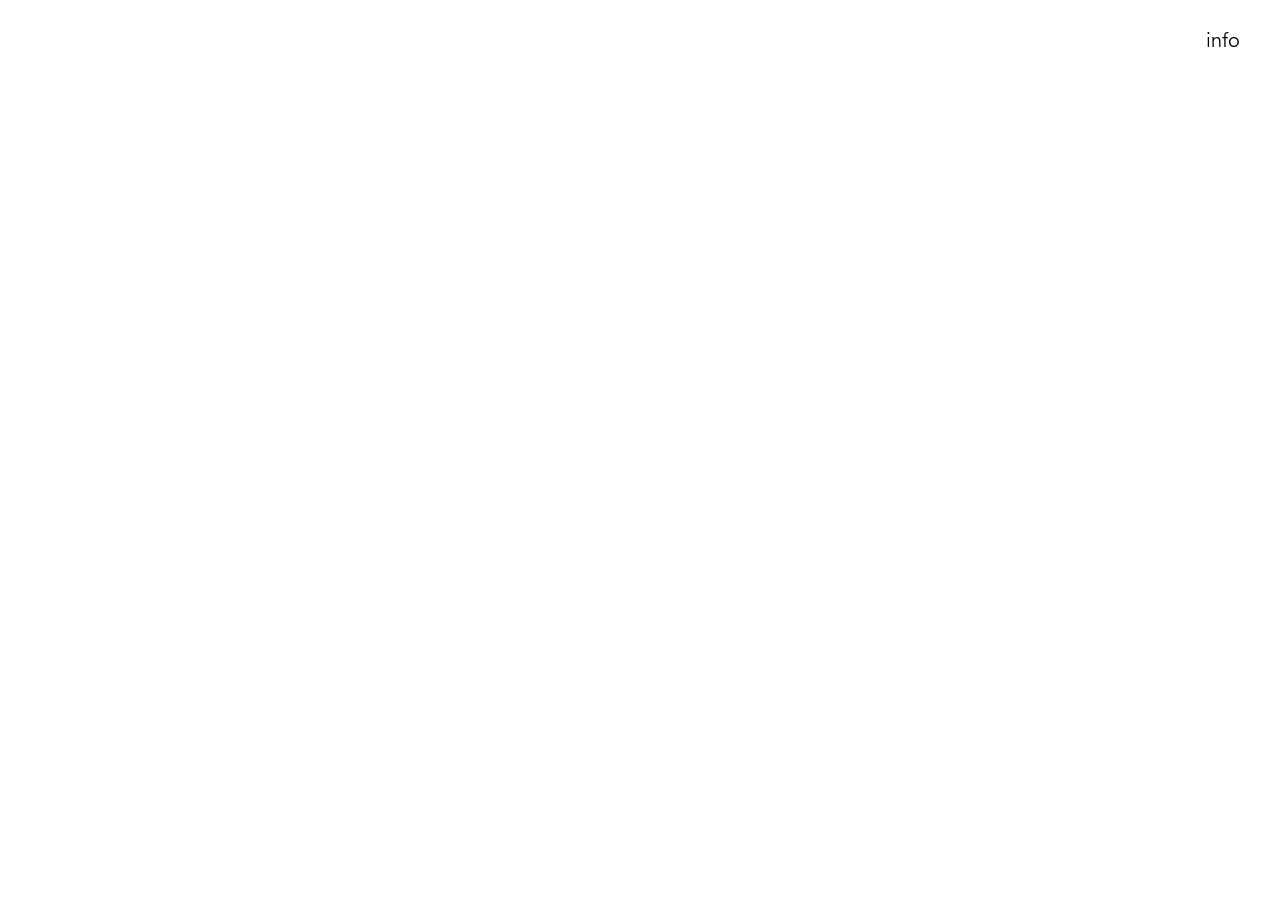
==== index.html @ d0a266ba "adjust museum name" ====
<!DOCTYPE html>
<html>
  <head>
    <meta charset="UTF-8">
    <meta name="viewport" content="width=device-width, initial-scale=1">
    <link rel="stylesheet" href="./css/main.css">
    <script src="./js/ccapture/CCapture.all.min.js"></script>
    <script type="module" src="./js/main.js"></script>
  </head>
  <body>
    <div id="my-overlay" class="overlay">
      <div id="my-popup" class="popup">
        <div id="hide-overlay-button" class="button">X</div>
        <div class="text-scroll-container">
          <div class="text">
            [PT] <i>Infinitum</i> parte da concepção antropocêntrica integrada à nossa relação com as redes sociais, que interpreta os recursos terrestres e cada vez mais os recursos cosmológicos como infinitos; explorando-os incomensuravelmente. Uma rocha de concreto desenha uma montanha, enquanto que abaixo do solo os diferentes minerais registrados se tornam camadas de tempo em um scroll infinito. Na busca de satisfações instantâneas, apesar de toda a textura mundana, cava-se com os dedos um banco de dados de atmosfera lisa e sem-fim.
            <br><br>
            Desenvolvido por Mari Nagem e Thiago Hersan, durante a residência <a href="https://2021.programacomciencia.org.br/exposicao-jardimmineral/">ComCiência</a>, do MM Gerdau - Museu das Minas e do Metal em Belo Horizonte, MG, Brasil.
            <div class="links">&#8212;</div>
            [EN] <i>Infinitum</i> draws a link between our insatiable consumption of social media and the anthropocentric perspective which interprets terrestrial resources (and increasingly, cosmological resources) as infinite, exploiting them immeasurably. A concrete rock forms a mountain, while underground different minerals become layers of time in an infinite scroll. In search of instant satisfaction, despite all the mundane textures, we dig with our fingers into a database of smooth and endless atmosphere.
            <br><br>
            Developed by Mari Nagem and Thiago Hersan, during the artistic residency ComCiência, from the Museum of Mines and Metals. Belo Horizonte, MG, Brazil.
          </div>
          <div class="links">
            <br>
            <a href="https://marinagem.com" target="_blank">marinagem.com</a> |
            <a href="https://thiagohersan.com" target="_blank">thiagohersan.com</a>
          </div>
        </div>
      </div>
    </div>

    <div class="container" id="my-container">
      <div class="info">
        <div id="my-info-button" class="info-button">info</div>
      </div>
      <div id="my-shadow-div" class="shadow"></div>
      <div class="menu">
        <div class="param-container">
          <label for="num-layer-per" class="param-label">layers per page</label>
          <input id="param-num-layer" type="range" min="2" max="16" step="1">
          <div class="param-value"></div>
        </div>
        <div class="param-container">
          <label for="param-amp" class="param-label">amplitude</label>
          <input id="param-amp" type="range" min="0.1" max="1.5" step="0.1">
          <div class="param-value"></div>
        </div>
        <div class="param-container">
          <label for="param-x-scale" class="param-label">x diversity</label>
          <input id="param-x-scale" class="param-flip" type="range" min="10" max="300" step="10">
          <div class="param-value"></div>
        </div>
        <div class="param-container">
          <label for="param-y-scale" class="param-label">y diversity</label>
          <input id="param-y-scale" class="param-flip" type="range" min="5" max="60" step="5">
          <div class="param-value"></div>
        </div>
      </div>
    </div>
  </body>
</html>
---- css/main.css ----
@font-face {
  font-family: avenir;
  src: url('./fonts/Avenir.otf');
}

::-webkit-scrollbar,
body::-webkit-scrollbar {
  display: none !important;
  width: 0 !important;
  background: transparent !important;
  -webkit-appearance: none !important;
  -webkit-overflow-scrolling: none !important;
  -ms-overflow-style: none !important;
  scrollbar-width: none !important;
  overflow: -moz-scrollbars-none !important;
}

html, body {
  margin: 0;
  padding: 0;
  -ms-overflow-style: none;
  scrollbar-width: none;
  font-family: avenir;
}

.overlay {
  position: fixed;
  top: 0;
  left: 0;
  width: 100%;
  height: 100%;
  display: flex;
  flex-direction: column;
  justify-content: center;
  align-items: center;
  box-sizing: border-box;
  background-color: rgba(255, 255, 255, 0);
  z-index: 10;
  opacity: 0;
  display: none;
  transition: opacity .1s linear;
}

.overlay .popup {
  position: relative;
  width: 90%;
  max-width: 900px;
  height: 45%;
  padding: 40px 40px;
  background-color: black;
  color: #fff;
  box-sizing: border-box;
}

.overlay .popup .button {
  position: absolute;
  top: 0;
  right: 0;
  padding: 20px;
  cursor: pointer;
}

.overlay .popup .text-scroll-container {
  width: 100%;
  height: 100%;
  font-size: 16px;
  line-height: 1.618;
  box-sizing: border-box;
  overflow: scroll;
}

.overlay .popup .text-scroll-container .text {
  box-sizing: border-box;
}

.overlay .popup .text-scroll-container .text a,
.overlay .popup .text-scroll-container .text a:visited {
  color: #ffffff;
}

.overlay .popup .text-scroll-container .links {
  width: 100%;
  text-align: center;
}

.overlay .popup .text-scroll-container .links a {
  color: #fff;
}

.container {
  position: fixed;
  top: 0;
  left: 0;
  display: flex;
  flex-direction: column;
  width: 100%;
}

.info {
  position: fixed;
  display: flex;
  flex-direction: row;
  justify-content: flex-end;
  top: 0;
  left: 0;
  width: 100%;
  z-index: 4;
  opacity: 1;
}

.info .info-button {
  display: block;
  margin: 30px 40px;
  font-size: 20px;
  cursor: pointer;
  box-sizing: border-box;
}

.shadow {
  position: fixed;
  top: 0;
  left: 0;
  width: 100%;
  height: 100%;
  background-image: url('../assets/shadow.png');
  background-repeat: no-repeat;
  background-size: 100% 100%;
  z-index: 2;
  pointer-events: none;
  opacity: 0;
}

.my-canvas {
  pointer-events: none;
}

/* GUI */
.menu {
  width: 100%;
  /* display: flex; */
  display: none;
  flex-direction: row;
  justify-content: space-between;
  align-items: flex-start;
  padding: 10px;
  box-sizing: border-box;
  z-index: 8;
}

.param-container {
  display: flex;
  flex-direction: column;
}

.param-value {
  font-size: 12px;
}

.param-flip {
  transform: rotate(180deg);
}

@media only screen and (max-width: 800px) {
  .overlay .popup {
    height: 80%;
  }

  .shadow {
    top: 7%;
  }

  .overlay .popup .text-scroll-container .text,
  .overlay .popup .text-scroll-container .links a {
    font-size: 14px;
  }

  .info .info-button {
    margin: 20px 24px;
    font-size: 18px;
  }
}
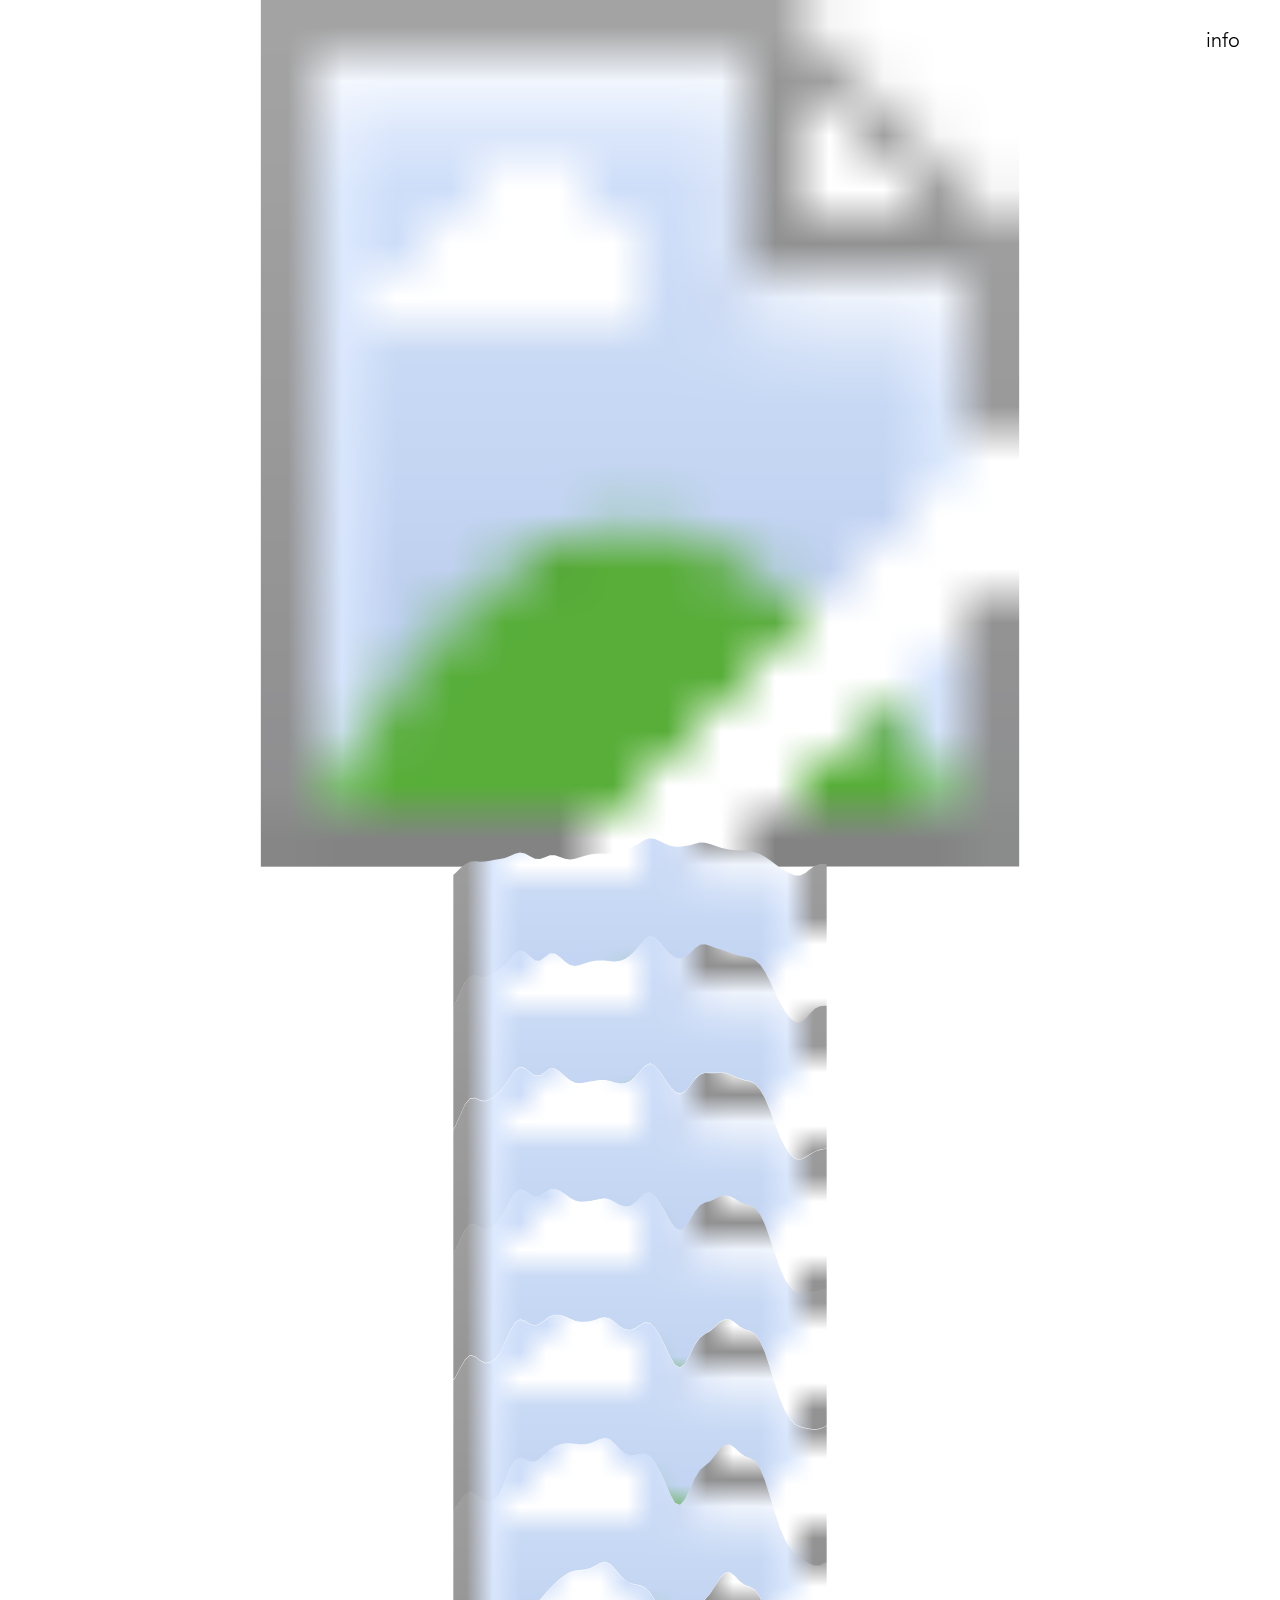
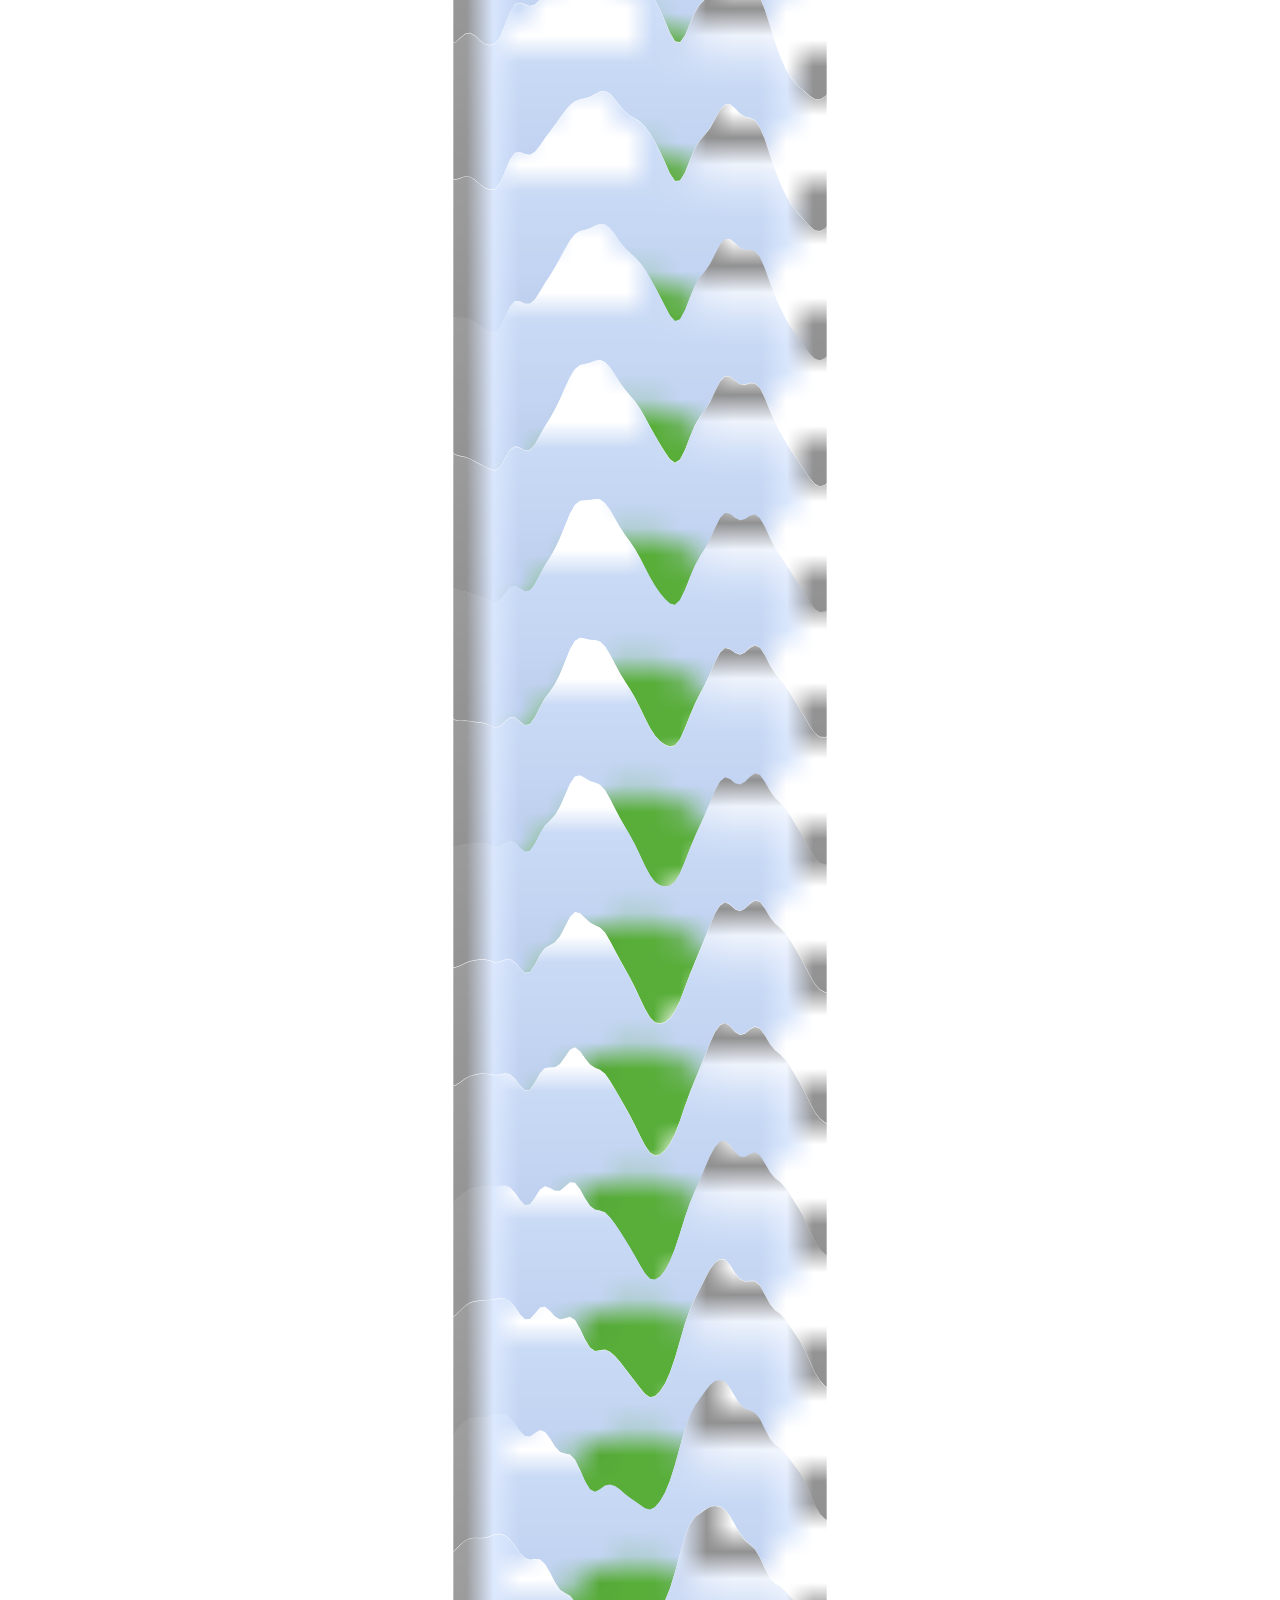
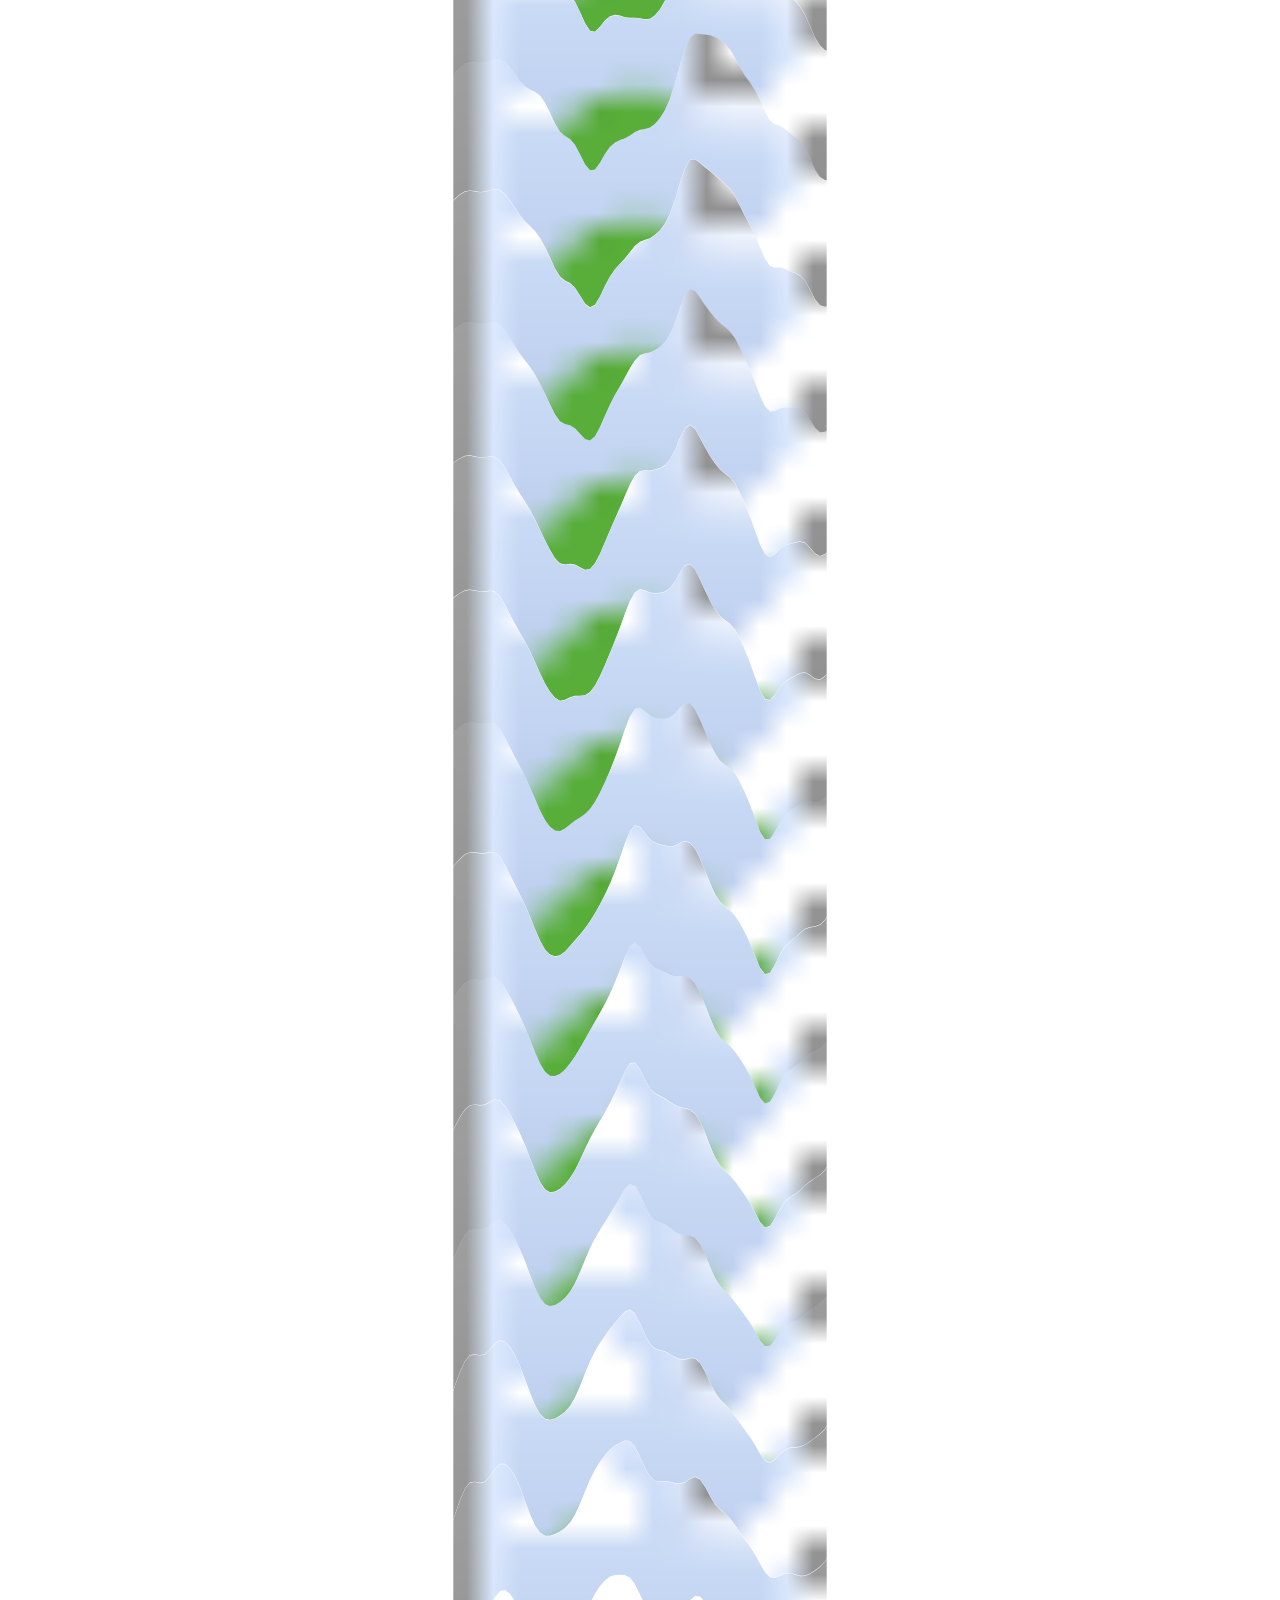
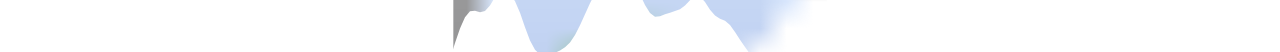
==== commit b4c71b8e: "mv old -> threejs. deploy new svg version on index" ====
--- a/index.html
+++ b/index.html
@@ -1,11 +1,35 @@
 <!DOCTYPE html>
 <html>
   <head>
+
+    <title>Infinitum</title>
+
     <meta charset="UTF-8">
+    <meta name="description" content="Infinitum draws a link between our insatiable consumption of social media and the anthropocentric perspective which interprets terrestrial resources as infinite">
+    <meta name="keywords" content="art, arte, Mari, Nagem, Marinagem, Thiago Hersan, Hersan, infinite, scroll, extractivism">
+
+    <meta http-equiv="Content-Security-Policy" content="default-src 'none'; img-src 'self' data:; media-src 'self'; script-src 'self'; font-src 'self'; style-src 'self' 'unsafe-inline'; base-uri 'self';">
+
     <meta name="viewport" content="width=device-width, initial-scale=1">
+
+    <link rel="shortcut icon" type="image/x-icon" href="./assets/imgs/favicon.ico">
     <link rel="stylesheet" href="./css/main.css">
-    <script src="./js/ccapture/CCapture.all.min.js"></script>
+
+    <meta name="twitter:card" content="summary_large_image">
+    <meta property="twitter:domain" content="infinitum.marinagem.com">
+    <meta property="twitter:url" content="https://infinitum.marinagem.com/">
+    <meta name="twitter:title" content="">
+    <meta name="twitter:description" content="">
+    <meta name="twitter:image" content="https://infinitum.marinagem.com/assets/imgs/cover-1024.jpg">
+
+    <meta property="og:url" content="https://infinitum.marinagem.com/">
+    <meta property="og:type" content="website">
+    <meta property="og:title" content="">
+    <meta property="og:description" content="">
+    <meta property="og:image" content="https://infinitum.marinagem.com/assets/imgs/cover-1200.jpg">
+
     <script type="module" src="./js/main.js"></script>
+
   </head>
   <body>
     <div id="my-overlay" class="overlay">
@@ -13,13 +37,13 @@
         <div id="hide-overlay-button" class="button">X</div>
         <div class="text-scroll-container">
           <div class="text">
-            [PT] <i>Infinitum</i> parte da concepção antropocêntrica integrada à nossa relação com as redes sociais, que interpreta os recursos terrestres e cada vez mais os recursos cosmológicos como infinitos; explorando-os incomensuravelmente. Uma rocha de concreto desenha uma montanha, enquanto que abaixo do solo os diferentes minerais registrados se tornam camadas de tempo em um scroll infinito. Na busca de satisfações instantâneas, apesar de toda a textura mundana, cava-se com os dedos um banco de dados de atmosfera lisa e sem-fim.
+            <i>Infinitum</i> draws a link between our insatiable consumption of social media and the anthropocentric perspective which interprets terrestrial resources (and increasingly, cosmological resources) as infinite, exploiting them immeasurably. A concrete rock forms a mountain, while underground different minerals become layers of time in an infinite scroll. In search of instant satisfaction, despite all the mundane textures, we dig with our fingers into a database of smooth and endless atmosphere.
             <br><br>
-            Desenvolvido por Mari Nagem e Thiago Hersan, durante a residência <a href="https://2021.programacomciencia.org.br/exposicao-jardimmineral/">ComCiência</a>, do MM Gerdau - Museu das Minas e do Metal em Belo Horizonte, MG, Brasil.
+            Developed by Mari Nagem and Thiago Hersan, during the artistic residency ComCiência, from the Museum of Mines and Metals in Belo Horizonte, MG, Brazil. 2021.
             <div class="links">&#8212;</div>
-            [EN] <i>Infinitum</i> draws a link between our insatiable consumption of social media and the anthropocentric perspective which interprets terrestrial resources (and increasingly, cosmological resources) as infinite, exploiting them immeasurably. A concrete rock forms a mountain, while underground different minerals become layers of time in an infinite scroll. In search of instant satisfaction, despite all the mundane textures, we dig with our fingers into a database of smooth and endless atmosphere.
+            <i>Infinitum</i> parte da concepção antropocêntrica integrada à nossa relação com as redes sociais, que interpreta os recursos terrestres e cada vez mais os recursos cosmológicos como infinitos; explorando-os incomensuravelmente. Uma rocha de concreto desenha uma montanha, enquanto que abaixo do solo os diferentes minerais registrados se tornam camadas de tempo em um scroll infinito. Na busca de satisfações instantâneas, apesar de toda a textura mundana, cava-se com os dedos um banco de dados de atmosfera lisa e sem-fim.
             <br><br>
-            Developed by Mari Nagem and Thiago Hersan, during the artistic residency ComCiência, from the Museum of Mines and Metals. Belo Horizonte, MG, Brazil.
+            Desenvolvido por Mari Nagem e Thiago Hersan, durante a residência ComCiência, do Museu das Minas e do Metal em Belo Horizonte, MG, Brasil. 2021.
           </div>
           <div class="links">
             <br>
@@ -34,29 +58,10 @@
       <div class="info">
         <div id="my-info-button" class="info-button">info</div>
       </div>
+
       <div id="my-shadow-div" class="shadow"></div>
-      <div class="menu">
-        <div class="param-container">
-          <label for="num-layer-per" class="param-label">layers per page</label>
-          <input id="param-num-layer" type="range" min="2" max="16" step="1">
-          <div class="param-value"></div>
-        </div>
-        <div class="param-container">
-          <label for="param-amp" class="param-label">amplitude</label>
-          <input id="param-amp" type="range" min="0.1" max="1.5" step="0.1">
-          <div class="param-value"></div>
-        </div>
-        <div class="param-container">
-          <label for="param-x-scale" class="param-label">x diversity</label>
-          <input id="param-x-scale" class="param-flip" type="range" min="10" max="300" step="10">
-          <div class="param-value"></div>
-        </div>
-        <div class="param-container">
-          <label for="param-y-scale" class="param-label">y diversity</label>
-          <input id="param-y-scale" class="param-flip" type="range" min="5" max="60" step="5">
-          <div class="param-value"></div>
-        </div>
-      </div>
+
+      <div id="my-layer-container" class="layer-container"></div>
     </div>
   </body>
 </html>
--- a/css/main.css
+++ b/css/main.css
@@ -1,6 +1,6 @@
 @font-face {
   font-family: avenir;
-  src: url('./fonts/Avenir.otf');
+  src: url("./fonts/Avenir.otf");
 }
 
 ::-webkit-scrollbar,
@@ -15,7 +15,8 @@
   overflow: -moz-scrollbars-none !important;
 }
 
-html, body {
+html,
+body {
   margin: 0;
   padding: 0;
   -ms-overflow-style: none;
@@ -38,7 +39,7 @@
   z-index: 10;
   opacity: 0;
   display: none;
-  transition: opacity .1s linear;
+  transition: opacity 0.1s linear;
 }
 
 .overlay .popup {
@@ -88,9 +89,6 @@
 }
 
 .container {
-  position: fixed;
-  top: 0;
-  left: 0;
   display: flex;
   flex-direction: column;
   width: 100%;
@@ -122,7 +120,7 @@
   left: 0;
   width: 100%;
   height: 100%;
-  background-image: url('../assets/shadow.png');
+  background-image: url("../assets/imgs/shadow.png");
   background-repeat: no-repeat;
   background-size: 100% 100%;
   z-index: 2;
@@ -130,34 +128,14 @@
   opacity: 0;
 }
 
-.my-canvas {
-  pointer-events: none;
+.layer {
+  display: block;
+  width: 100%;
+  overflow: initial;
 }
 
-/* GUI */
-.menu {
+.layer-container {
   width: 100%;
-  /* display: flex; */
-  display: none;
-  flex-direction: row;
-  justify-content: space-between;
-  align-items: flex-start;
-  padding: 10px;
-  box-sizing: border-box;
-  z-index: 8;
-}
-
-.param-container {
-  display: flex;
-  flex-direction: column;
-}
-
-.param-value {
-  font-size: 12px;
-}
-
-.param-flip {
-  transform: rotate(180deg);
 }
 
 @media only screen and (max-width: 800px) {
